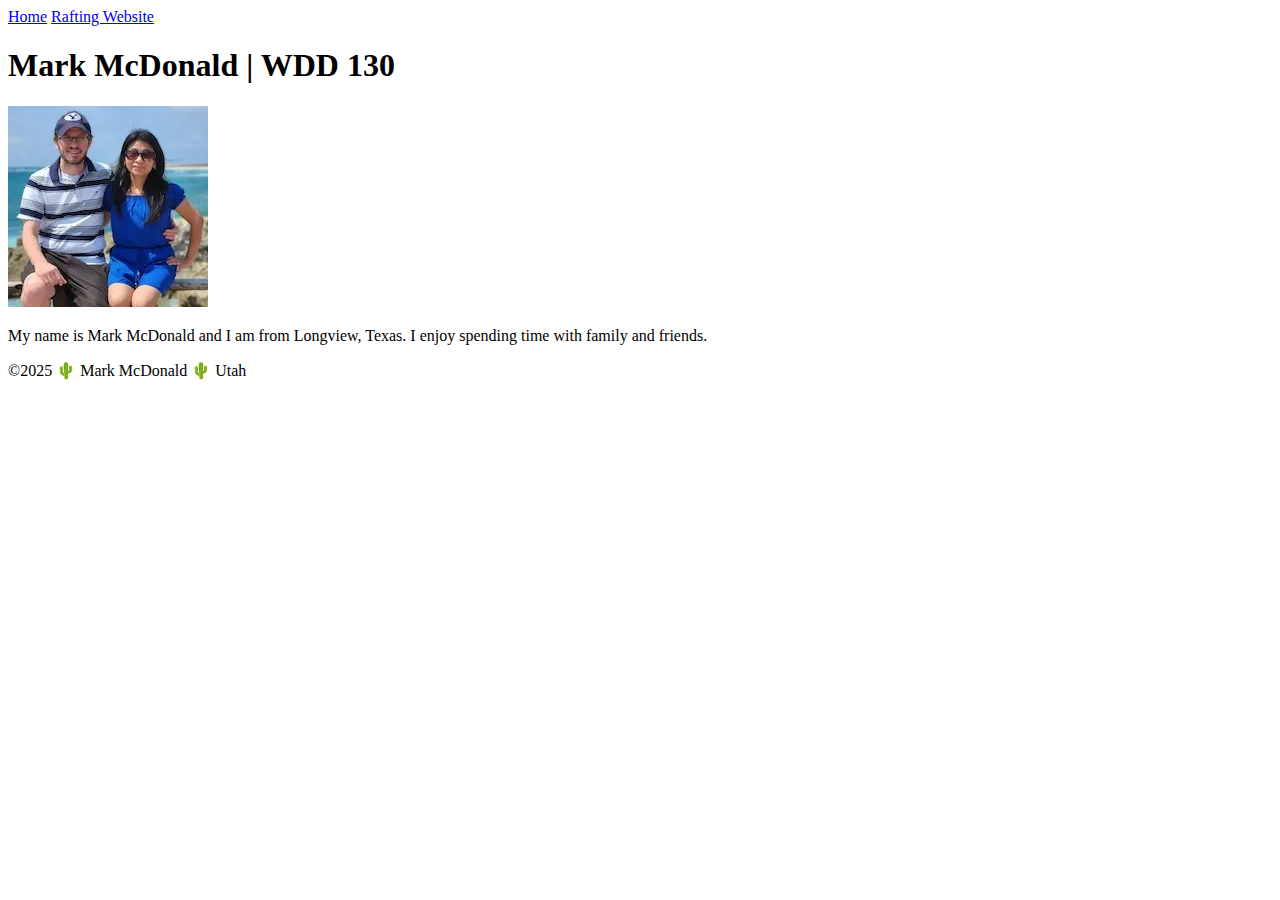
==== index.html @ 2f778d63 "first commit" ====
<!DOCTYPE html>
<html lang="en">
<head>    
    <meta charset="utf-8">
    <meta name="viewpoint" content="width=device-width,initial-scale=1.0">
    <title>Mark McDonald WDD 130</title>
</head>
<body>
    <header> 
        <nav>
            <a href="#">Home</a>
            <a href="wwr/">Rafting Website</a>
        </nav>
    </header>
    <main>
        <h1>Mark McDonald | WDD 130</h1>
        <img src="images/profile.jpg" alt="My name is Mark McDonald" width="200">
        <p>My name is Mark McDonald and I am from Longview, Texas. I enjoy spending time with family and friends.</p>
    </main>
    <footer>
        <p>©2025 🌵 Mark McDonald 🌵 Utah</p>
    </footer>
</body>
</html>
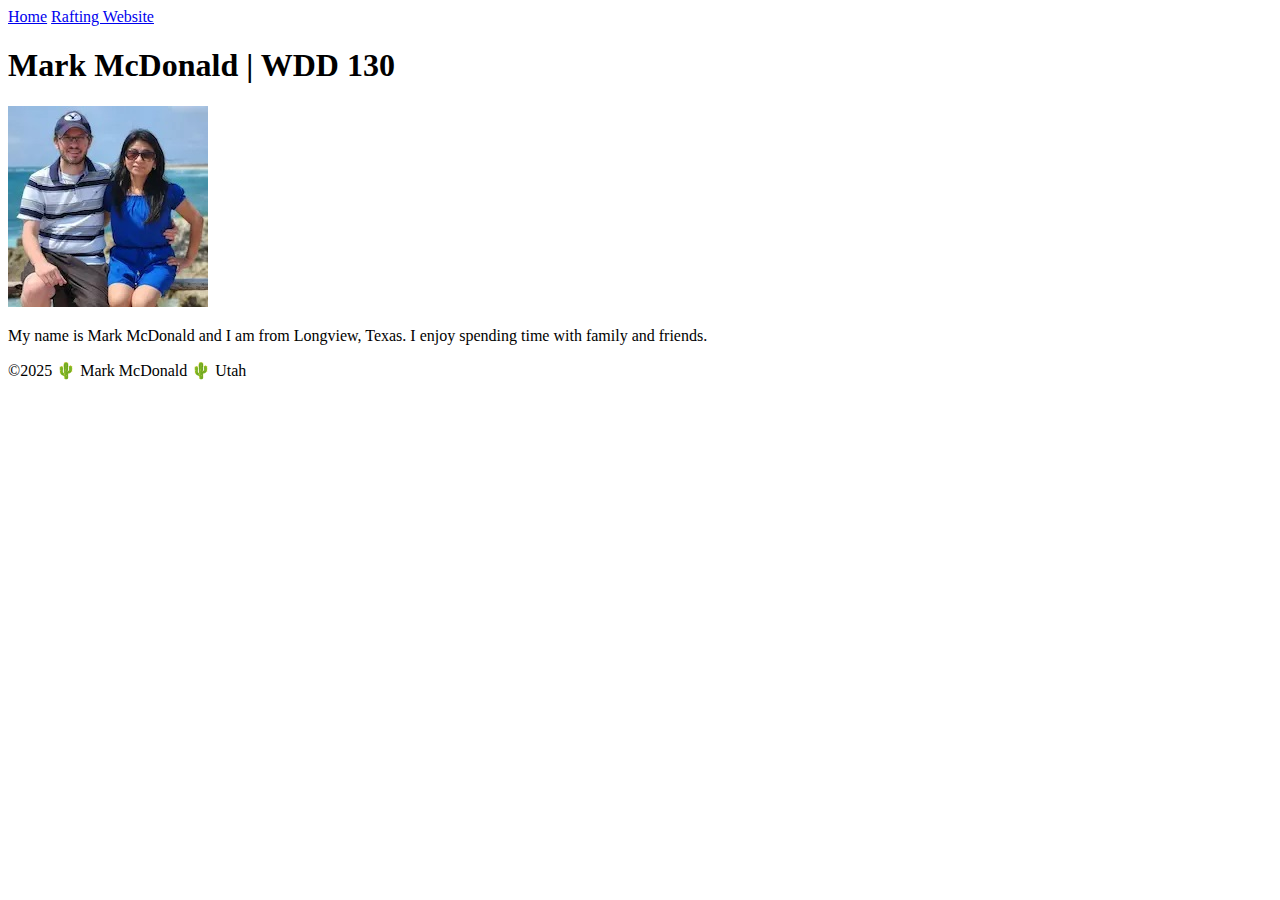
==== commit e724e4de: "holy grail added" ====
--- a/index.html
+++ b/index.html
@@ -2,7 +2,7 @@
 <html lang="en">
 <head>    
     <meta charset="utf-8">
-    <meta name="viewpoint" content="width=device-width,initial-scale=1.0">
+    <meta name="viewport" content="width=device-width,initial-scale=1.0">
     <title>Mark McDonald WDD 130</title>
 </head>
 <body>
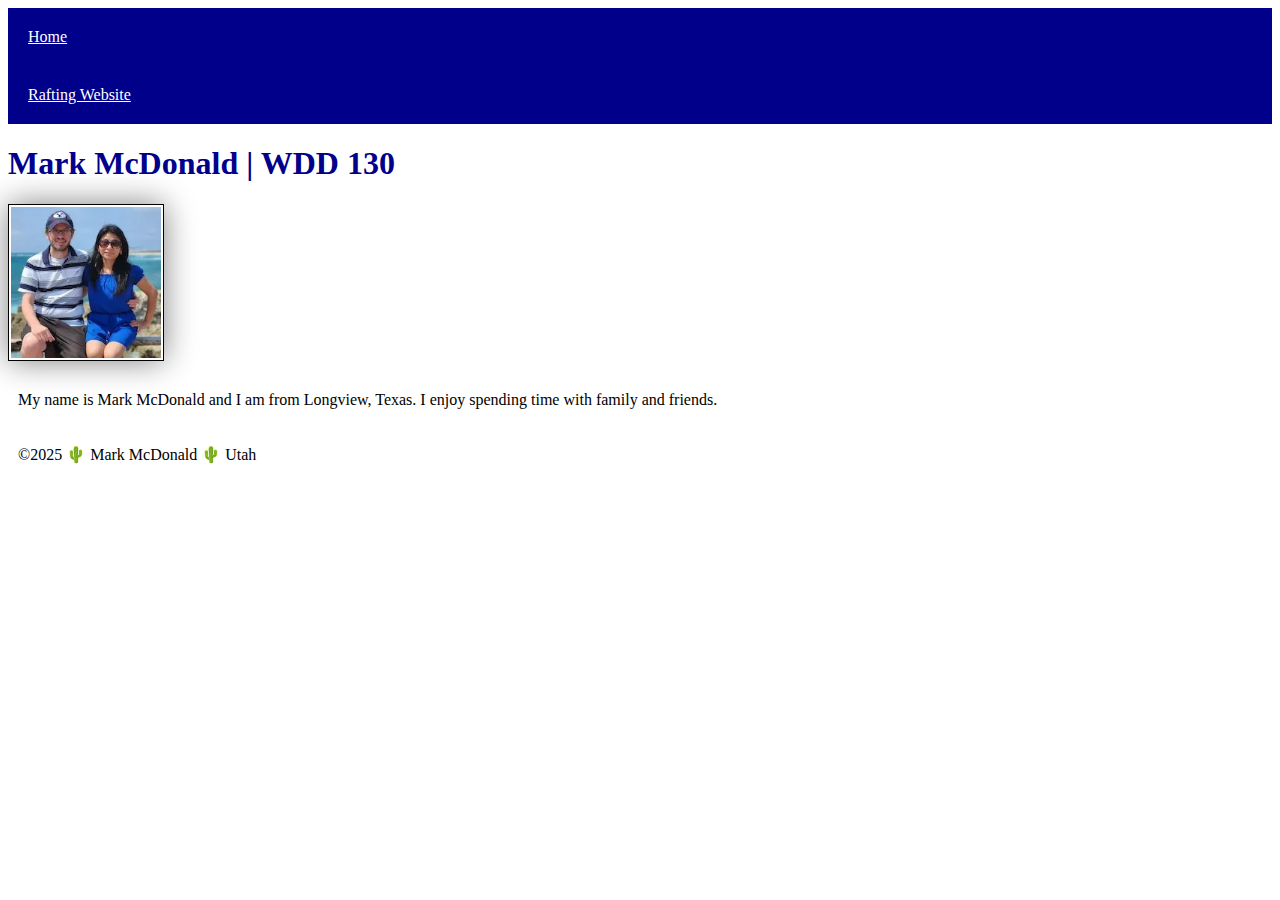
==== commit da7cd9b9: "index added" ====
--- a/index.html
+++ b/index.html
@@ -3,6 +3,7 @@
 <head>    
     <meta charset="utf-8">
     <meta name="viewport" content="width=device-width,initial-scale=1.0">
+    <link rel="stylesheet" href="styles/styles.css">
     <title>Mark McDonald WDD 130</title>
 </head>
 <body>
@@ -21,4 +22,4 @@
         <p>©2025 🌵 Mark McDonald 🌵 Utah</p>
     </footer>
 </body>
-</html>+</html>
--- a/styles/styles.css
+++ b/styles/styles.css
@@ -0,0 +1,22 @@
+nav {
+    background-color: darkblue;
+    padding: 10x;
+}
+nav a {
+    color: white;
+    display: block;
+    padding: 20px;
+}
+h1 {
+    color: darkblue;
+}
+img {
+    width: 150px;
+    height: auto;
+    border: 1px solid black;
+    padding: 2px;
+    box-shadow: 0 0 30px gray;
+}
+p {
+    padding: 10px;
+}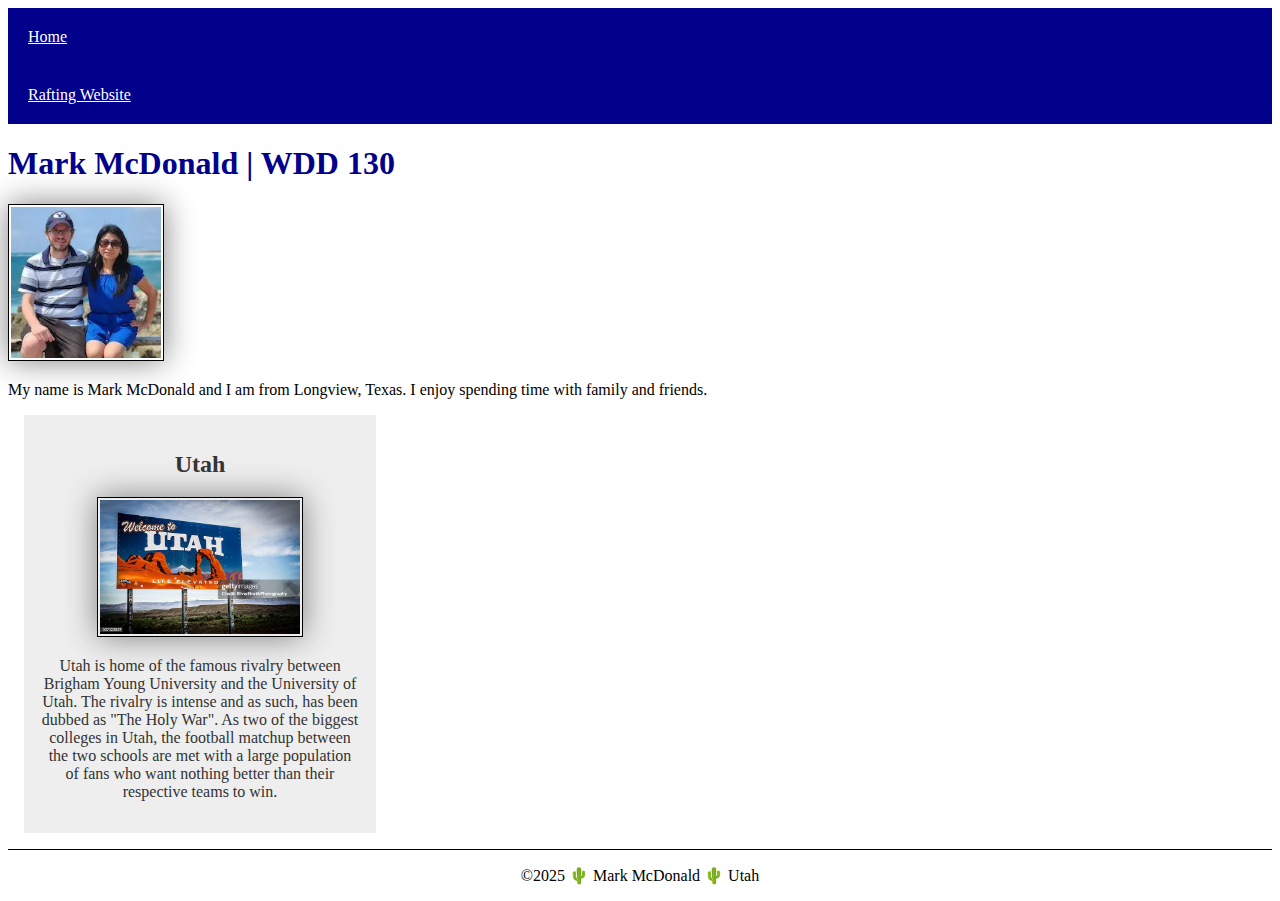
==== commit 26972693: "index updated with css" ====
--- a/index.html
+++ b/index.html
@@ -3,8 +3,10 @@
 <head>    
     <meta charset="utf-8">
     <meta name="viewport" content="width=device-width,initial-scale=1.0">
+    <title>Mark McDonald WDD 130</title>
+    <meta name="description" content="My name is Mark McDonald. I am currently taking Web Fundamentals and I want to share my experiences with the course.">
+    <meta name="author" content="Mark McDonald">
     <link rel="stylesheet" href="styles/styles.css">
-    <title>Mark McDonald WDD 130</title>
 </head>
 <body>
     <header> 
@@ -18,6 +20,15 @@
         <img src="images/profile.jpg" alt="My name is Mark McDonald" width="200">
         <p>My name is Mark McDonald and I am from Longview, Texas. I enjoy spending time with family and friends.</p>
     </main>
+    <aside>
+        <h2>Utah</h2>
+        <img src="images/utah.jpg" alt="Utah">
+        <p>Utah is home of the famous rivalry between Brigham Young University and the University of Utah. 
+            The rivalry is intense and as such, has been dubbed as "The Holy War".
+            As two of the biggest colleges in Utah, the football matchup between the 
+            two schools are met with a large population of fans who want nothing better 
+            than their respective teams to win.</p>
+    </aside>
     <footer>
         <p>©2025 🌵 Mark McDonald 🌵 Utah</p>
     </footer>
--- a/styles/styles.css
+++ b/styles/styles.css
@@ -18,5 +18,30 @@
     box-shadow: 0 0 30px gray;
 }
 p {
-    padding: 10px;
+    padding: 0px;
+}
+main {
+    width: 840px;
+}
+aside {
+    width: 20rem;
+    margin: 1rem;
+    border: 1px solid rgb(0,0,0 / 0.2);
+    padding: 1rem;
+    background-color: #eee;
+    color: #333;
+    text-align: center;
+}
+aside img {
+    width: 200px;
+    height: auto;
+}
+main img {
+    width: 150px;
+    height: auto;
+}
+footer {
+    margin-top: 15px;
+    border-top: 1px solid #000;
+    text-align: center;
 }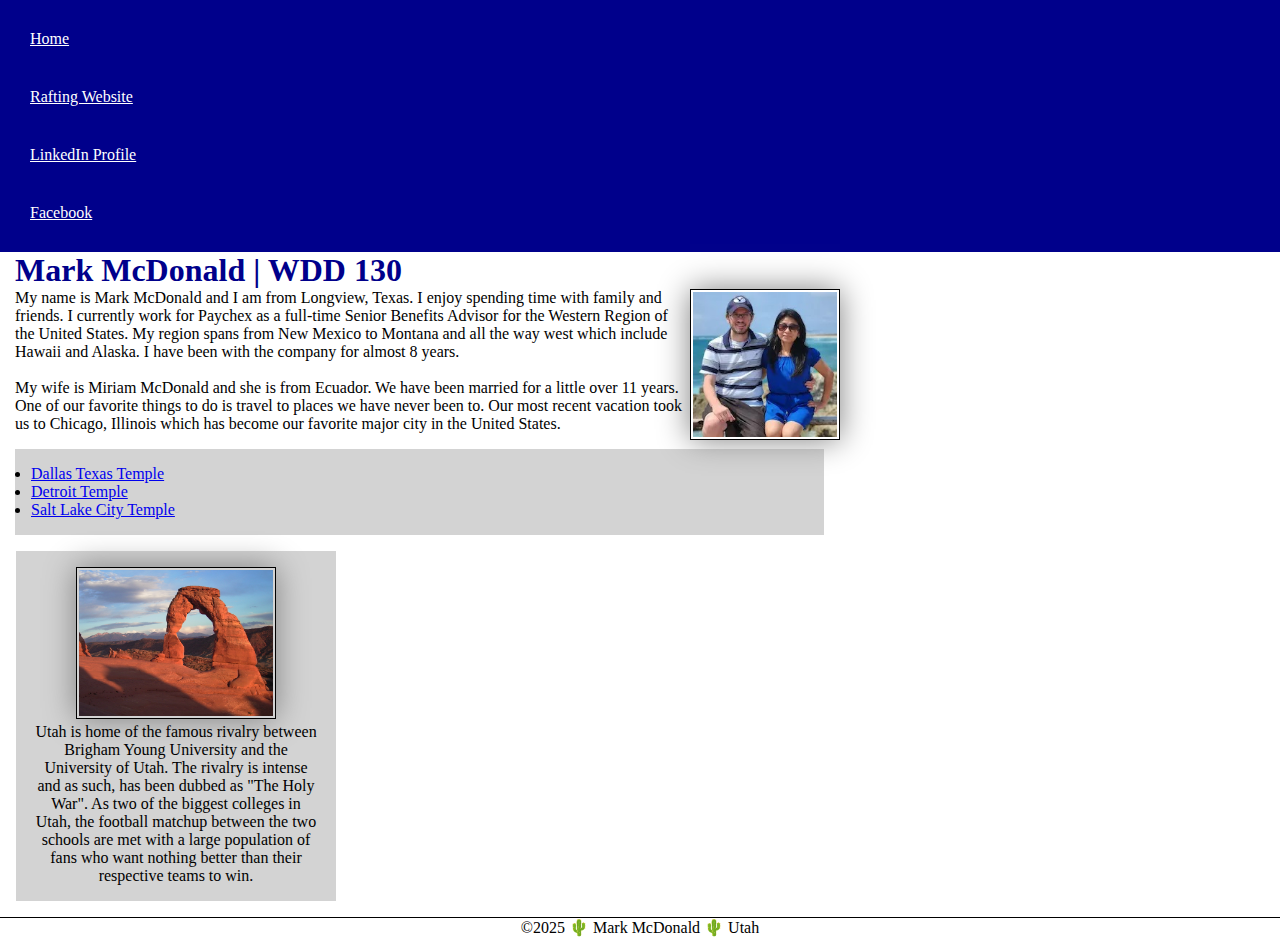
==== commit 45b9069b: "homepage update" ====
--- a/index.html
+++ b/index.html
@@ -13,16 +13,31 @@
         <nav>
             <a href="#">Home</a>
             <a href="wwr/">Rafting Website</a>
+            <a href="https://www.linkedin.com/in/mark-mcdonald-mpa-hrm-shrm-cp-5621822a/">LinkedIn Profile</a>
+            <a href="https://www.facebook.com/mark.a.mcdonald.77">Facebook</a>
         </nav>
     </header>
     <main>
-        <h1>Mark McDonald | WDD 130</h1>
+        <h1 class="indent">Mark McDonald | WDD 130</h1>
         <img src="images/profile.jpg" alt="My name is Mark McDonald" width="200">
-        <p>My name is Mark McDonald and I am from Longview, Texas. I enjoy spending time with family and friends.</p>
+        <p class="indent">My name is Mark McDonald and I am from Longview, Texas. I enjoy spending time with family and friends.
+            I currently work for Paychex as a full-time Senior Benefits Advisor for the Western Region of the United States. 
+            My region spans from New Mexico to Montana and all the way west which include Hawaii and Alaska. 
+            I have been with the company for almost 8 years.</p>
+            &nbsp;
+            <p class="indent">My wife is Miriam McDonald and she is from Ecuador. We have been married for a little over 11 years. One of our favorite things
+                to do is travel to places we have never been to. Our most recent vacation took us to Chicago, Illinois which has become our
+                favorite major city in the United States.</p>
+            </p>
+        <ul class="box indent">
+            <li><a href="https://www.churchofjesuschrist.org/temples/details/dallas-texas-temple?lang=eng" target="_blank">Dallas Texas Temple</a></li>
+            <li><a href="https://www.churchofjesuschrist.org/temples/details/detroit-michigan-temple?lang=eng" target="_blank">Detroit Temple</a></li>
+            <li><a href="https://www.churchofjesuschrist.org/temples/details/salt-lake-temple?lang=eng" target="_blank">Salt Lake City Temple</a></li>
+        </ul>
     </main>
-    <aside>
+    <aside class="box">
         <h2>Utah</h2>
-        <img src="images/utah.jpg" alt="Utah">
+        <img src="images/arch.jpg" alt="Utah">
         <p>Utah is home of the famous rivalry between Brigham Young University and the University of Utah. 
             The rivalry is intense and as such, has been dubbed as "The Holy War".
             As two of the biggest colleges in Utah, the football matchup between the 
@@ -33,4 +48,7 @@
         <p>©2025 🌵 Mark McDonald 🌵 Utah</p>
     </footer>
 </body>
+
+<!--Last modified on 1/14/25.-->
+
 </html>
--- a/styles/styles.css
+++ b/styles/styles.css
@@ -1,6 +1,17 @@
+* {
+    margin: 0;
+    padding: 0;
+    box-sizing: border-box;
+}
+
+:root {
+    --heading-background-color: darkblue;
+    --align-text: center;
+}
+
 nav {
-    background-color: darkblue;
-    padding: 10x;
+    background-color: var(--heading-background-color);
+    padding: 10px;
 }
 nav a {
     color: white;
@@ -8,7 +19,7 @@
     padding: 20px;
 }
 h1 {
-    color: darkblue;
+    color: var(--heading-background-color);
 }
 img {
     width: 150px;
@@ -18,30 +29,46 @@
     box-shadow: 0 0 30px gray;
 }
 p {
-    padding: 0px;
+    padding: 0;
 }
 main {
-    width: 840px;
+    max-width: 840px;
 }
 aside {
     width: 20rem;
-    margin: 1rem;
-    border: 1px solid rgb(0,0,0 / 0.2);
-    padding: 1rem;
-    background-color: #eee;
-    color: #333;
-    text-align: center;
+    text-align: var(--align-text)
 }
 aside img {
     width: 200px;
     height: auto;
 }
+
+aside h2 {
+    position: absolute;
+    right: 86rem;
+    bottom: 5rem;
+}
+
 main img {
+    float: right;
     width: 150px;
     height: auto;
 }
 footer {
     margin-top: 15px;
     border-top: 1px solid #000;
-    text-align: center;
+    text-align: var(--align-text)
+}
+/* Class Selectors */
+
+.box {
+    margin: 1rem;
+    border: 1px solid rgb(0,0,0 / 0.2);
+    padding: 1rem;
+    background-color: lightgrey;
+    color: black;
+}
+
+.indent {
+    margin-left: 15px;
 }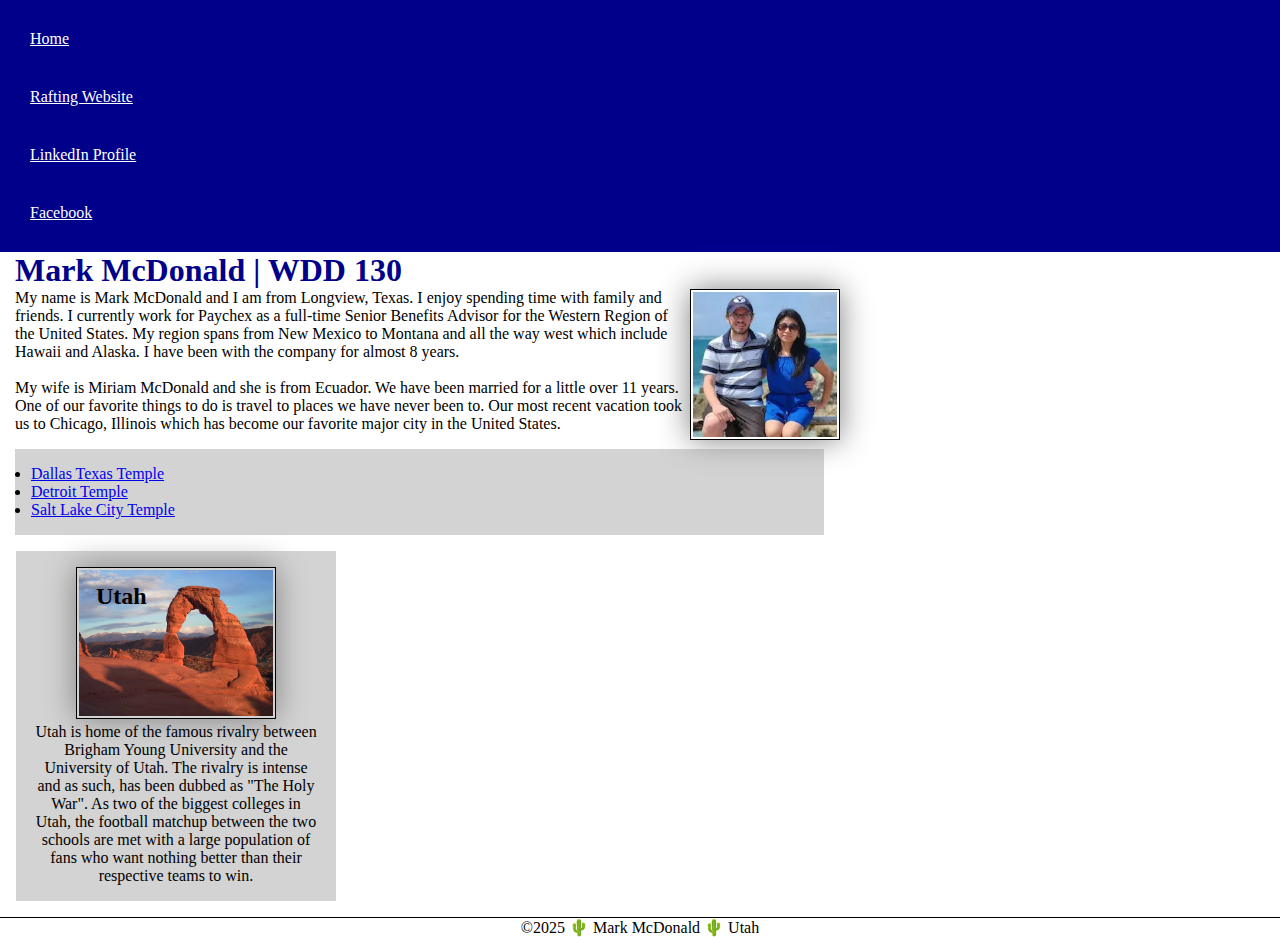
==== commit ab04cded: "homepage update" ====
--- a/index.html
+++ b/index.html
@@ -28,7 +28,6 @@
             <p class="indent">My wife is Miriam McDonald and she is from Ecuador. We have been married for a little over 11 years. One of our favorite things
                 to do is travel to places we have never been to. Our most recent vacation took us to Chicago, Illinois which has become our
                 favorite major city in the United States.</p>
-            </p>
         <ul class="box indent">
             <li><a href="https://www.churchofjesuschrist.org/temples/details/dallas-texas-temple?lang=eng" target="_blank">Dallas Texas Temple</a></li>
             <li><a href="https://www.churchofjesuschrist.org/temples/details/detroit-michigan-temple?lang=eng" target="_blank">Detroit Temple</a></li>
--- a/styles/styles.css
+++ b/styles/styles.css
@@ -35,6 +35,7 @@
     max-width: 840px;
 }
 aside {
+    position: relative;
     width: 20rem;
     text-align: var(--align-text)
 }
@@ -45,8 +46,8 @@
 
 aside h2 {
     position: absolute;
-    right: 86rem;
-    bottom: 5rem;
+    left: 5rem;
+    top: 2rem;
 }
 
 main img {
